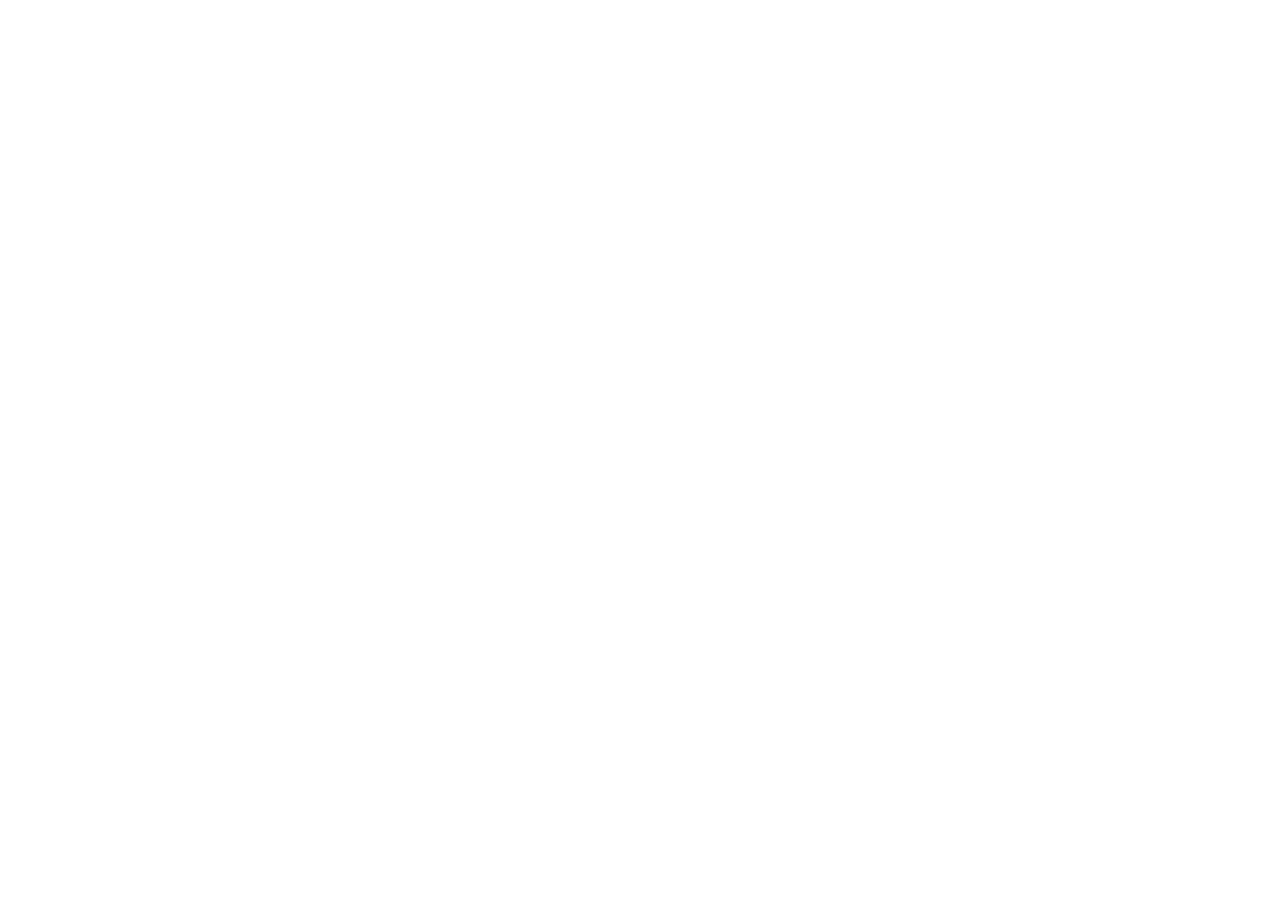
==== src/index.html @ 3f6c0afa "Initial commit" ====
<!DOCTYPE html>
<html lang="en">
  <head>
    <meta charset="UTF-8" />
    <link rel="icon" type="image/svg+xml" href="/favicon.svg" />
    <meta name="viewport" content="width=device-width, initial-scale=1.0" />
    <title>Vanilla App Template</title>
    <link rel="stylesheet" href="./css/styles.css" />
  </head>
  <body>
    <load src="./partials/header.html" icon-path="img/sprite.svg#logo" />

    <main>
      <!-- Loads the specified .html file -->
      <load src="./partials/vite-promo.html" />
      <load src="./partials/badges.html" />
    </main>

    <load src="./partials/footer.html" />

    <script type="module" src="main.js"></script>
  </body>
</html>
---- src/css/styles.css ----
/**
  |============================
  | include css partials with
  | default @import url()
  |============================
*/
/* Common styles */
@import url('./reset.css');
@import url('./base.css');
@import url('./container.css');
@import url('./animations.css');

/* Sections style */
@import url('./header.css');
@import url('./vite-promo.css');
@import url('./badges.css');
@import url('./back-link.css');
@import url('./footer.css');
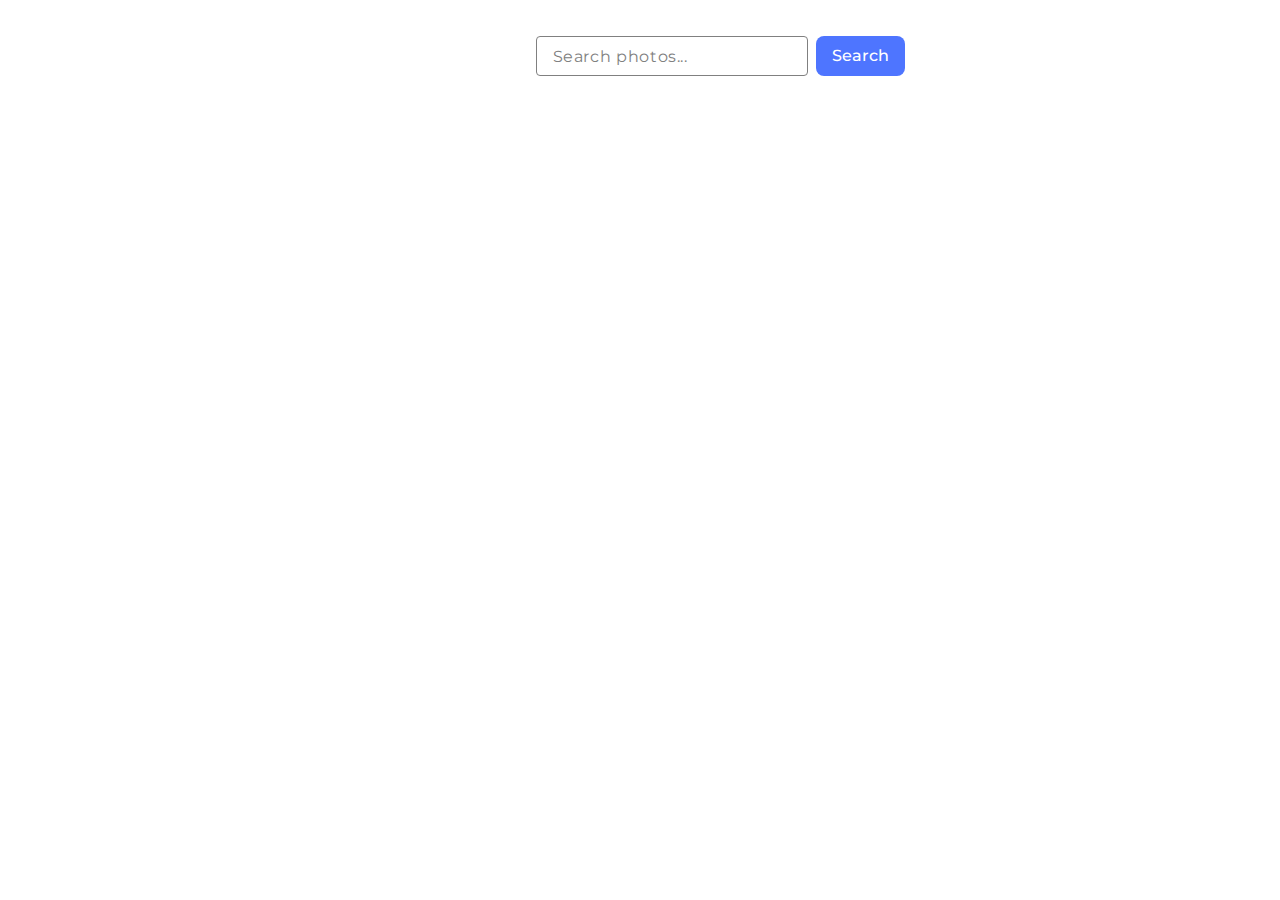
==== commit 3f28bf30: "Add template from hw 11" ====
--- a/src/index.html
+++ b/src/index.html
@@ -2,22 +2,36 @@
 <html lang="en">
   <head>
     <meta charset="UTF-8" />
-    <link rel="icon" type="image/svg+xml" href="/favicon.svg" />
     <meta name="viewport" content="width=device-width, initial-scale=1.0" />
-    <title>Vanilla App Template</title>
-    <link rel="stylesheet" href="./css/styles.css" />
+    <link rel="preconnect" href="https://fonts.googleapis.com" />
+    <link rel="preconnect" href="https://fonts.gstatic.com" crossorigin />
+    <link
+      href="https://fonts.googleapis.com/css2?family=Montserrat:wght@100..900&display=swap"
+      rel="stylesheet"
+    />
+    <link
+      rel="stylesheet"
+      href="https://cdn.jsdelivr.net/npm/modern-normalize@2.0.0/modern-normalize.min.css"
+    />
+    <link rel="stylesheet" href="./css/task.css" />
+    <title>Task</title>
   </head>
   <body>
-    <load src="./partials/header.html" icon-path="img/sprite.svg#logo" />
-
-    <main>
-      <!-- Loads the specified .html file -->
-      <load src="./partials/vite-promo.html" />
-      <load src="./partials/badges.html" />
-    </main>
-
-    <load src="./partials/footer.html" />
-
-    <script type="module" src="main.js"></script>
+    <section class="gallery-section">
+      <form class="search-form js-search-form">
+        <input
+          class="search-input"
+          type="text"
+          name="query"
+          placeholder="Search photos..."
+        />
+        <button class="search-btn" type="submit">Search</button>
+      </form>
+      <div class="loader-container">
+        <span class="loader js-loader is-hidden"></span>
+      </div>
+      <ul class="gallery js-gallery"></ul>
+    </section>
+    <script type="module" src="./main.js"></script>
   </body>
 </html>
--- a/src/css/task.css
+++ b/src/css/task.css
@@ -0,0 +1,187 @@
+/* Base */
+
+h1,
+h2,
+h3,
+h4,
+h5,
+h6,
+p {
+  margin-top: 0;
+  margin-bottom: 0;
+}
+
+img {
+  display: block;
+}
+
+body {
+  font-family: 'Montserrat', sans-serif;
+  color: #434455;
+  line-height: 1.5;
+  letter-spacing: 0.64px;
+}
+
+ul {
+  list-style-type: none;
+  margin-top: 0;
+  margin-bottom: 0;
+  padding-left: 0;
+}
+
+a {
+  text-decoration: none;
+}
+
+/* Form */
+
+.search-form {
+  display: flex;
+  width: 1440px;
+  padding: 36px 0px 32px 0px;
+  justify-content: center;
+  align-items: center;
+}
+
+input {
+  width: 272px;
+  height: 40px;
+  font-family: inherit;
+  border: 1px solid #808080;
+  border-radius: 4px;
+  padding: 8px 16px;
+  background: #fff;
+  margin-right: 8px;
+  outline: none;
+  transition: border 250ms cubic-bezier(0.4, 0, 0.2, 1) 0ms;
+}
+
+input::placeholder {
+  color: #808080;
+  letter-spacing: 0.64px;
+}
+
+input:hover {
+  border: 1px solid #000;
+}
+
+input:focus {
+  border: 1px solid #4e75ff;
+}
+
+.search-btn {
+  display: flex;
+  padding: 8px 16px;
+  justify-content: center;
+  align-items: center;
+  gap: 10px;
+  border-radius: 8px;
+  border: none;
+  background: #4e75ff;
+  color: #fff;
+  font-weight: 500;
+  line-height: 1.5;
+  transition: background-color 250ms cubic-bezier(0.4, 0, 0.2, 1) 0ms;
+  cursor: pointer;
+}
+
+.search-btn:hover {
+  background-color: #6c8cff;
+}
+
+/* Gallery */
+
+.img-info {
+  display: flex;
+  gap: 32px;
+  justify-content: center;
+  align-items: center;
+  padding: 4px 20px;
+}
+
+.data-wrapper {
+  border-right: 1px solid #808080;
+  border-bottom: 1px solid #808080;
+  border-left: 1px solid #808080;
+  background: #fff;
+  height: 48px;
+}
+
+.param-info {
+  display: flex;
+  flex-direction: column;
+  align-items: center;
+}
+
+.param-name {
+  color: #2e2f42;
+  font-size: 12px;
+  font-weight: 600;
+  line-height: 16px;
+  letter-spacing: 0.48px;
+  text-align: center;
+}
+
+.param-value {
+  color: #2e2f42;
+  font-size: 12px;
+  line-height: 24px;
+  letter-spacing: 0.48px;
+  text-align: center;
+}
+
+.gallery {
+  width: 1440px;
+  display: flex;
+  padding: 24px 156px;
+  justify-content: flex-start;
+  flex-wrap: wrap;
+  align-items: flex-start;
+  gap: 24px;
+}
+
+.gallery-card {
+  width: calc((100% - 48px) / 3);
+}
+
+.gallery-img {
+  display: block;
+  width: 100%;
+  height: 200px;
+  flex-shrink: 0;
+  border: 1px solid #808080;
+}
+
+/* Loader */
+
+.loader-container {
+  display: flex;
+  justify-content: center;
+  align-items: center;
+  width: 100%;
+  margin-top: 20px;
+}
+
+.loader {
+  width: 48px;
+  height: 48px;
+  border-radius: 50%;
+  display: block;
+  border-top: 3px solid #4e75ff;
+  border-right: 3px solid transparent;
+  box-sizing: border-box;
+  animation: rotation 1s linear infinite;
+}
+
+.loader.is-hidden {
+  display: none;
+}
+
+@keyframes rotation {
+  0% {
+    transform: rotate(0deg);
+  }
+  100% {
+    transform: rotate(360deg);
+  }
+}
